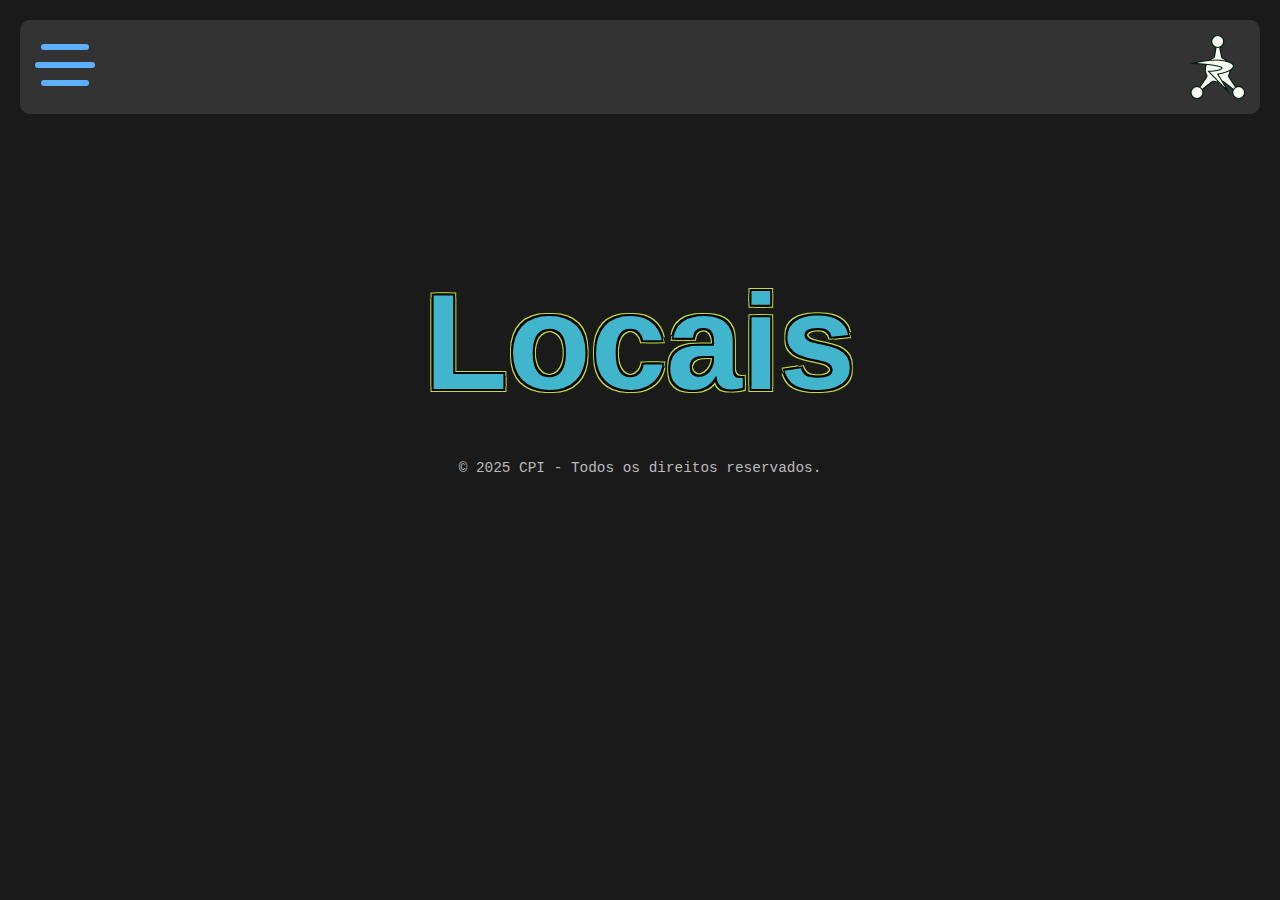
==== pages/locais.html @ a89af1ee "Commit Add" ====
<!DOCTYPE html>
<html lang="pt-br">
<head>
    <meta charset="UTF-8">
    <meta name="viewport" content="width=device-width, initial-scale=1.0">
    <title>RMPD - Rick & Morty Police Department</title>
    <link rel="stylesheet" href="https://cdnjs.cloudflare.com/ajax/libs/font-awesome/5.15.3/css/all.min.css">
    <link rel="stylesheet" href="../styles/locais.css">
</head>
<body>
<header>
<input id="checkbox2" type="checkbox">
<label class="toggle toggle2" for="checkbox2">
  <div id="bar4" class="bars"></div>
  <div id="bar5" class="bars"></div>
  <div id="bar6" class="bars"></div>
</label>
<span class="menu-text">
    <div class="geral_button">
        <a href="relatorios.html"><button>Relatórios de Casos</button></a>
        <a href="suspeitos.html"><button>Buscar Suspeitos</button></a>
        <a href="locais.html"><button>Analisar Locais</button></a>
    </div>
</span>

<a href="../index.html"><img src="/img/logo.png" class="citadel" alt=""></a>

    </header>

    <main>
        <h1 class="title">Locais</h1>
</main>

<footer>
    <p>© 2025 CPI - Todos os direitos reservados.</p>
</footer>

</body>
</html>
---- styles/locais.css ----
* {
    margin: 0;
    padding: 0;
    box-sizing: border-box;
}

@font-face {
    font-family: 'Get Schwifty';
    src: url('./fonts/schwifty.ttf') format('truetype');
    font-weight: normal;
    font-style: normal;
}

body {
    font-family: 'Courier New', Courier, monospace;
    background-color: #1A1A1A;
    color: #f1f1f1;
    padding: 20px;
}

header {
    background-color: #333;
    padding: 15px;
    text-align: center;
    border-radius: 10px;
    display: flex;
    justify-content: space-between;
}

/*Titulo*/

.title {
    margin-top: 150px;
    font-family: 'Get Schwifty', sans-serif;
    color: rgba(64, 181, 203, 1);
    font-size: 8.5em;
    text-align: center;
    text-shadow: 
        2px 2px 0px rgb(0, 0, 0),             
        -2px 2px 0px rgb(0, 0, 0),
        2px -2px 0px rgb(0, 0, 0),
        -2px -2px 0px rgb(0, 0, 0),
        3px 3px 0px rgba(192, 223, 64, 1),      
        -3px 3px 0px rgba(192, 223, 64, 1),
        3px -3px 0px rgba(192, 223, 64, 1),
        -3px -3px 0px rgba(192, 223, 64, 1);   
}


/* From Uiverse.io by adamgiebl */ 
#checkbox2 {
    display: none;

  }
  
  .toggle2 {
    position: relative;
    width: 60px;
    height: 60px;
    cursor: pointer;
    display: flex;
    flex-direction: column;
    align-items: center;
    justify-content: center;
    gap: 12px;
    transition-duration: .5s;
  }
  
  .bars {
    width: 100%;
    height: 6px;
    background-color: rgb(92, 176, 255);
    border-radius: 6px;
  }
  
  #bar5 {
    transition-duration: .8s;
  }
  
  #bar4,#bar6 {
    width: 80%;
  }
  
  #checkbox2:checked + .toggle2 .bars {
    position: absolute;
    transition-duration: .5s;
  }
  
  #checkbox2:checked + .toggle2 #bar5 {
    transform: scaleX(0);
    transition-duration: .5s;
  }
  
  #checkbox2:checked + .toggle2 #bar4 {
    width: 100%;
    transform: rotate(45deg);
    transition-duration: .5s;
  }
  
  #checkbox2:checked + .toggle2 #bar6 {
    width: 100%;
    transform: rotate(-45deg);
    transition-duration: .5s;
  }
  
  #checkbox2:checked + .toggle2 {
    transition-duration: .5s;
    transform: rotate(180deg);
  }

  .menu-text {
    display: flex;
    position: absolute;
    top: 3%;
    left: 23%;
    transform: translateX(-100%); 
    color: white;
    padding: 10px 15px;
    border-radius: 5px;
    font-size: 1em;
    white-space: nowrap;
    opacity: 0;
    transition: opacity 0.5s, transform 0.5s ease-out;
    pointer-events: none;
}

#checkbox2:checked + .toggle2 + .menu-text {
  opacity: 1;
  transform: translateX(-50%);
  pointer-events: auto;
}
.geral_button{
display: flex;
gap: 10px;
}

button {
  align-items: center;
  background-color: transparent;
  color: #fff;
  cursor: pointer;
  display: flex;
  font-family: ui-sans-serif,system-ui,-apple-system,system-ui,"Segoe UI",Roboto,"Helvetica Neue",Arial,"Noto Sans",sans-serif,"Apple Color Emoji","Segoe UI Emoji","Segoe UI Symbol","Noto Color Emoji";
  font-size: 1rem;
  font-weight: 700;
  line-height: 1.5;
  text-decoration: none;
  text-transform: uppercase;
  outline: 0;
  border: 0;
  padding: 1rem;
}

button:before {
  background-color: #fff;
  content: "";
  display: inline-block;
  height: 1px;
  margin-right: 10px;
  transition: all .42s cubic-bezier(.25,.8,.25,1);
  width: 0;
}

button:hover:before {
  background-color: #fff;
  width: 3rem;
}

  /* Logo*/
.citadel{
    display: flex;

    max-height:64px;
    max-width: 55px;
}


/* Sessão de procurar */
#searchSection {
    display: flex;
    flex-direction: column;
    justify-content: center;
    align-items: center;
    padding: 40px;
    width: 95%;
    margin: 50px auto;
    text-align: center;
}

.search-container {
    position: relative;
    width: 80%;
    display: flex;
    justify-content: center;
}

#searchInput {
    width: 100%; 
    padding: 20px 40px 20px 15px; 
    font-size: 1.1em;
    border: 2px solid rgba(192, 223, 64, 1);
    border-radius: 20px;
    background-color: #333;
    color: #fff;
    margin-bottom: 20px;
    outline: none;
    transition: border-color 0.3s ease;
}

#searchInput:focus {
    border-color: #40b5cb;
}

.search-container i {
    position: absolute;
    right: 15px; 
    top: 31px; 
    transform: translateY(-50%);
    color: rgba(192, 223, 64, 1);
    font-size: 1.5em;
    cursor: pointer;
    transition: color 0.3s ease;
}

.search-container i:hover {
    color: #40b5cb; 
}

/* Sessão de resultados*/
#results {
    display: flex;
    flex-wrap: wrap;
    justify-content: space-around;
    gap: 20px;
}

.character-card {
    background-color: #222;
    padding: 15px;
    border-radius: 10px;
    width: 200px;
    text-align: center;
}

.character-card img {
    width: 100%;
    border-radius: 10px;
}

.character-card h3 {
    margin-top: 10px;
    font-size: 1.3em;
    color: rgba(192, 223, 64, 1);
}

footer {
    text-align: center;
    margin-top: 40px;
    font-size: 0.9em;
    color: #bbb;
}
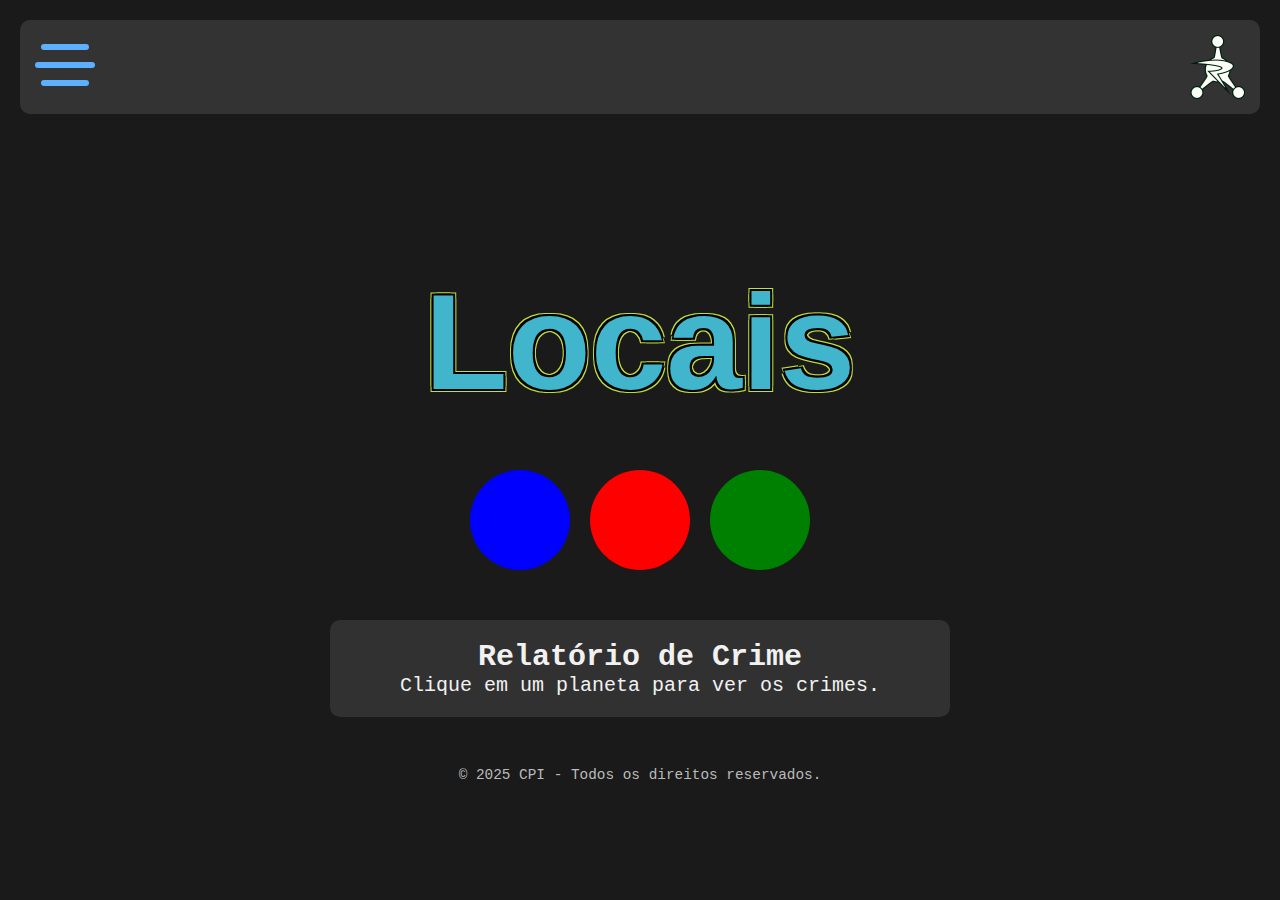
==== commit c840a2e1: "Commit Add" ====
--- a/pages/locais.html
+++ b/pages/locais.html
@@ -23,17 +23,30 @@
     </div>
 </span>
 
-<a href="../index.html"><img src="/img/logo.png" class="citadel" alt=""></a>
+<a href="../index.html"><img src="../img/logo.png" class="citadel" alt=""></a>
 
     </header>
 
     <main>
         <h1 class="title">Locais</h1>
+        <div class="map-container">
+            <div class="planet" id="earth" onclick="showCrimeReport('Terra')"></div>
+            <div class="planet" id="gazorpazorp" onclick="showCrimeReport('Gazorpazorp')"></div>
+            <div class="planet" id="birdworld" onclick="showCrimeReport('Bird World')"><img src="" alt=""></div>
+        </div>
+        
+        <section id="crimeReport">
+            <h2>Relatório de Crime</h2>
+            <p id="crimeDetails">Clique em um planeta para ver os crimes.</p>
+        </section> 
+
 </main>
+
 
 <footer>
     <p>© 2025 CPI - Todos os direitos reservados.</p>
 </footer>
-
+<script src="../script/suspeitos.js"></script>
 </body>
 </html>
+
--- a/styles/locais.css
+++ b/styles/locais.css
@@ -226,6 +226,49 @@
     color: #40b5cb; 
 }
 
+/*Mapinha*/
+.map-container {
+  display: flex;
+  justify-content: center;
+  gap: 20px;
+  margin-top: 50px;
+}
+
+.planet {
+  width: 100px;
+  height: 100px;
+  font-size: 20px;
+  border-radius: 50%;
+  display: flex;
+  align-items: center;
+  justify-content: center;
+  cursor: pointer;
+  transition: transform 0.3s ease;
+}
+
+.planet:hover {
+  transform: scale(1.2);
+}
+
+#earth { background-color: blue; }
+#gazorpazorp { background-color: red; }
+#birdworld { background-color: green; }
+
+#crimeReport {
+  font-size: 20px;
+  display: flex;
+  flex-direction: column; 
+  align-items: center; 
+  justify-content: center; 
+  width: 50%; 
+  margin: 50px auto; 
+  padding: 20px;
+  background: rgba(255, 255, 255, 0.1);
+  border-radius: 10px;
+}
+
+
+
 /* Sessão de resultados*/
 #results {
     display: flex;
